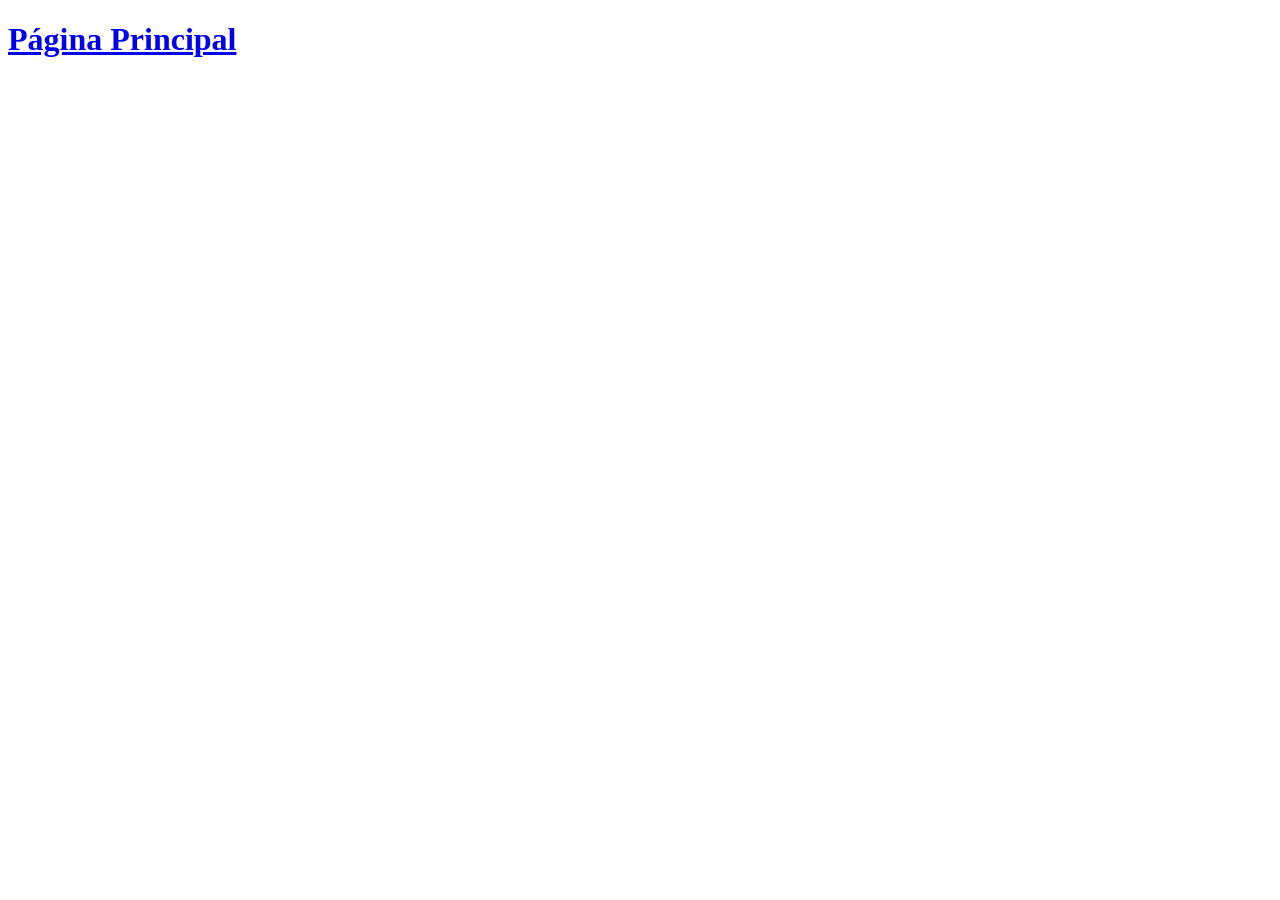
==== docs/contato.html @ d7565c49 "Add files via upload" ====
<!DOCTYPE html>
<html lang="en">
<head>
    <meta charset="UTF-8">
    <title>Contato</title>
    <link rel="stylesheet" href="principal.css">
</head>
<body>
<h1></h1</h1>
<a href="index.html">Página Principal</a>
</body>
</html>
---- docs/principal.css ----
p,h1,h2, p{
    color:darkblue;}

/* seletor de pseudoclasse */
    a :hover {
    background-color: darkblue;
    color: white;
}
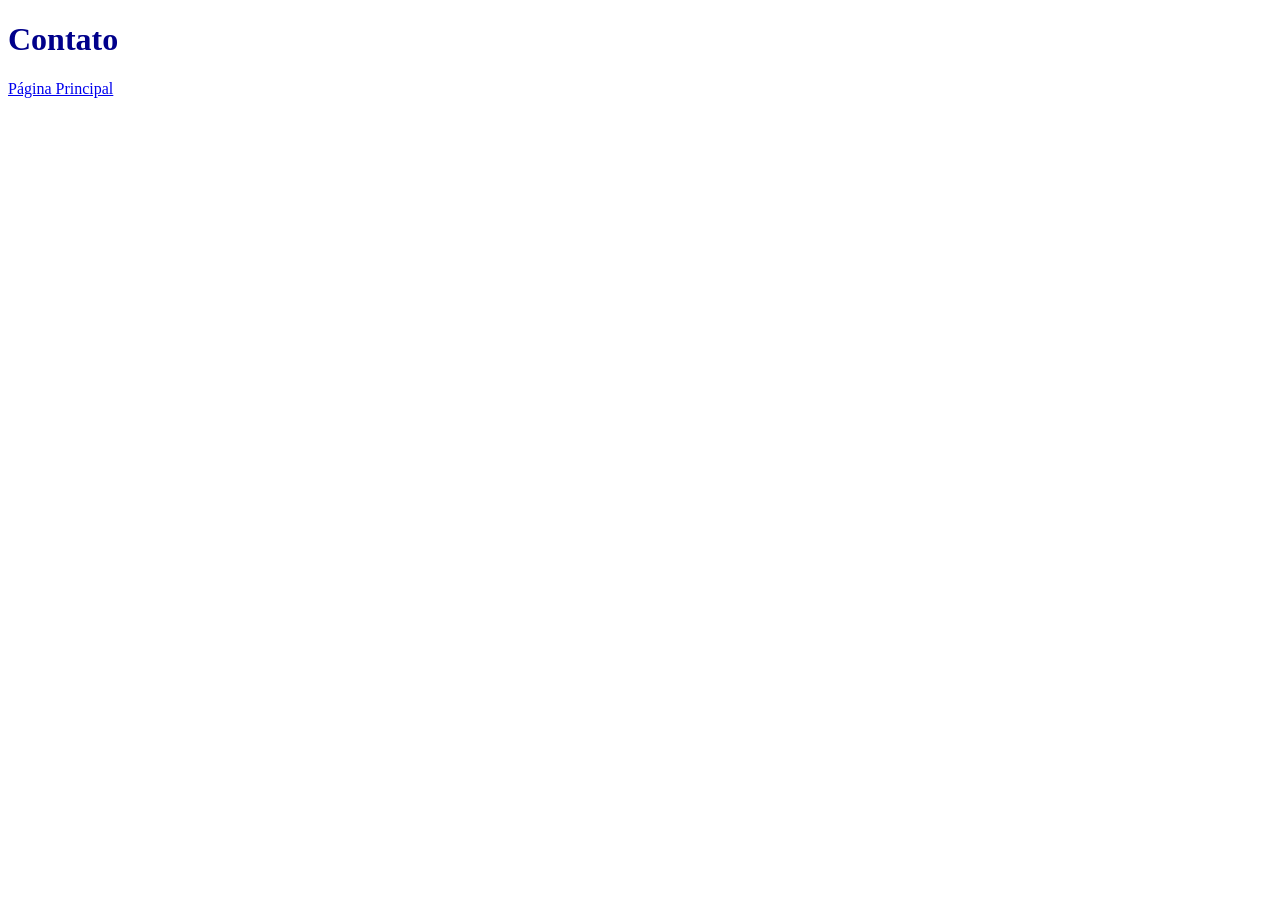
==== commit abbd84bb: "Add files via upload" ====
--- a/docs/contato.html
+++ b/docs/contato.html
@@ -6,7 +6,10 @@
     <link rel="stylesheet" href="principal.css">
 </head>
 <body>
-<h1></h1</h1>
+
+<h1>Contato</h1>
+
 <a href="index.html">Página Principal</a>
+
 </body>
 </html>
